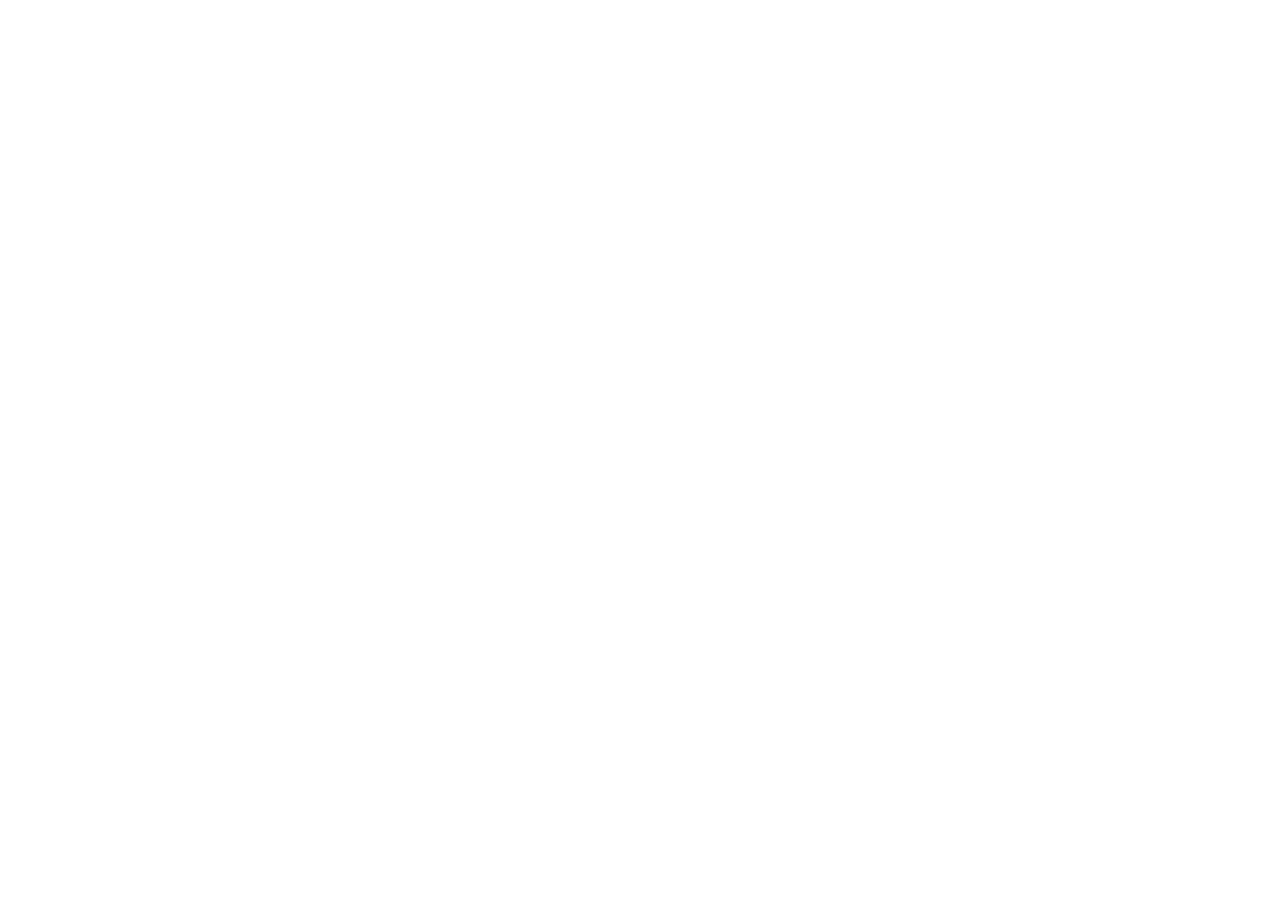
==== report.html @ 32d9ffc9 "Initial commit" ====
<!DOCTYPE html>
<html lang="en">
<head>
  <meta charset="UTF-8">
  <meta http-equiv="X-UA-Compatible" content="IE=edge">
  <meta name="viewport" content="width=device-width, initial-scale=1.0">
  <title>Document</title>
</head>
<body>
  
</body>
</html>
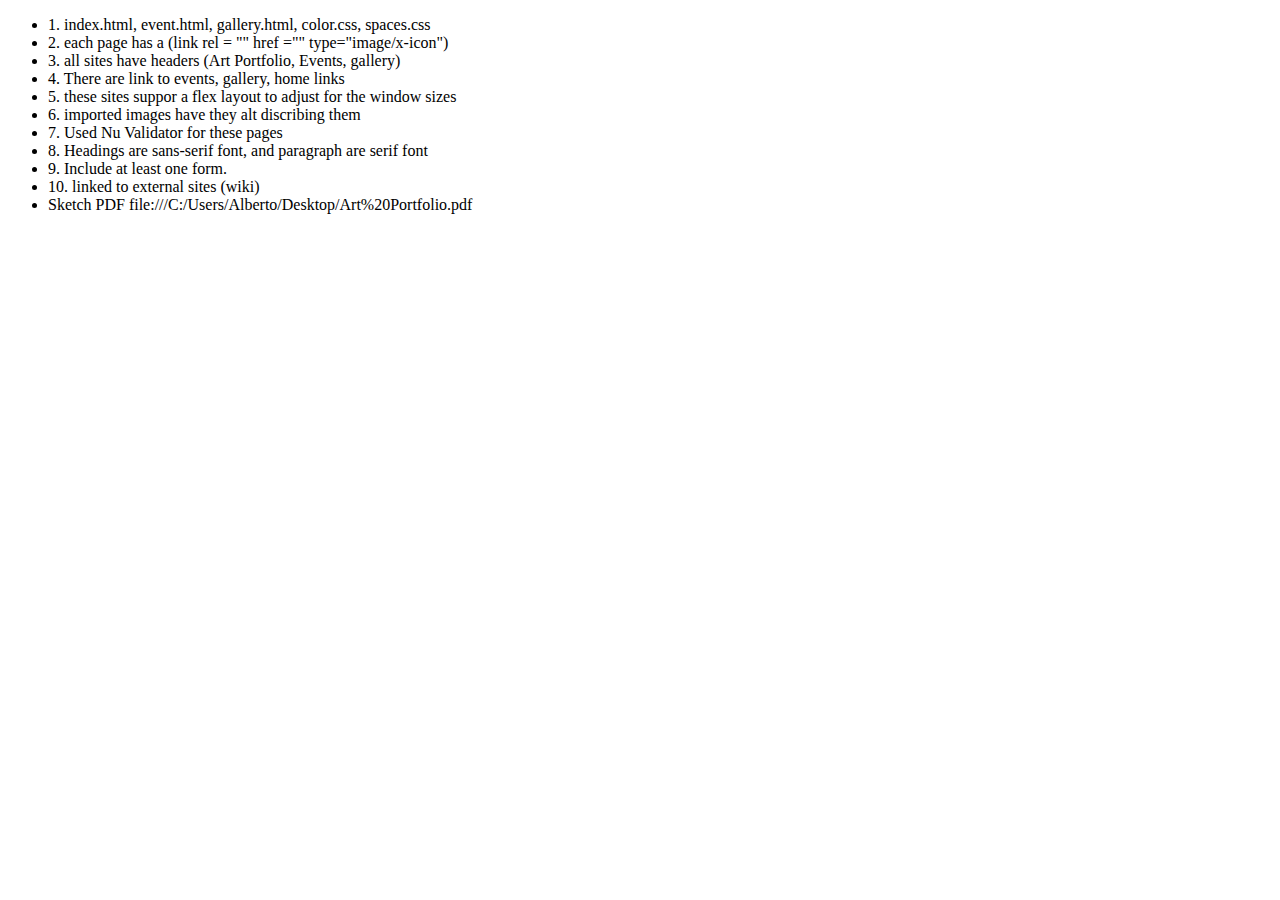
==== commit 13d1c9b7: "commit" ====
--- a/report.html
+++ b/report.html
@@ -7,6 +7,22 @@
   <title>Document</title>
 </head>
 <body>
+  <p>
+    <ul>
+  <li>1. index.html, event.html, gallery.html, color.css, spaces.css</li>
+  <li>2. each page has a (link rel = "" href ="" type="image/x-icon")</li>
+  <li>3. all sites have headers (Art Portfolio, Events, gallery)</li>
+  <li>4. There are link to events, gallery, home links  </li>
+  <li>5. these sites suppor a flex layout to adjust for the window sizes </li>
+  <li>6. imported images have they alt discribing them </li>
+  <li>7. Used Nu Validator for these pages</li>
+  <li>8. Headings are sans-serif font, and paragraph are serif font</li>
+  <li>9. Include at least one form.</li>
+  <li>10. linked to external sites (wiki)</li>
+  
+  <li> Sketch PDF file:///C:/Users/Alberto/Desktop/Art%20Portfolio.pdf</li>
+  </ul>
+</p>
   
 </body>
 </html>